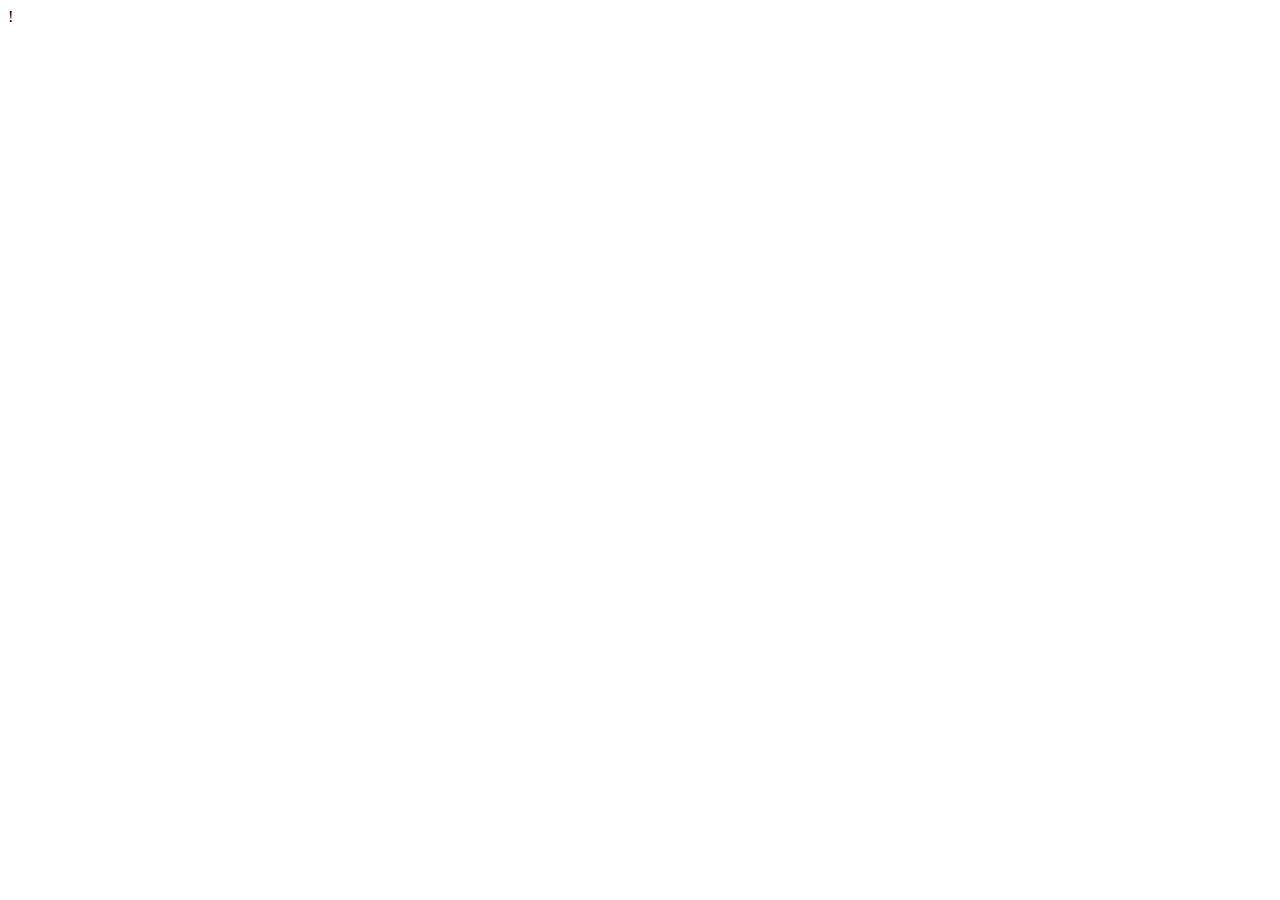
==== about.html @ 01895908 "New About page" ====
!<!DOCTYPE html>
<html>
<head>
    <meta charset="utf-8" />
    <meta http-equiv="X-UA-Compatible" content="IE=edge">
    <title>Page Title</title>
    <meta name="viewport" content="width=device-width, initial-scale=1">
    <link rel="stylesheet" type="text/css" media="screen" href="main.css" />
</head>
<body>
    
</body>
</html>
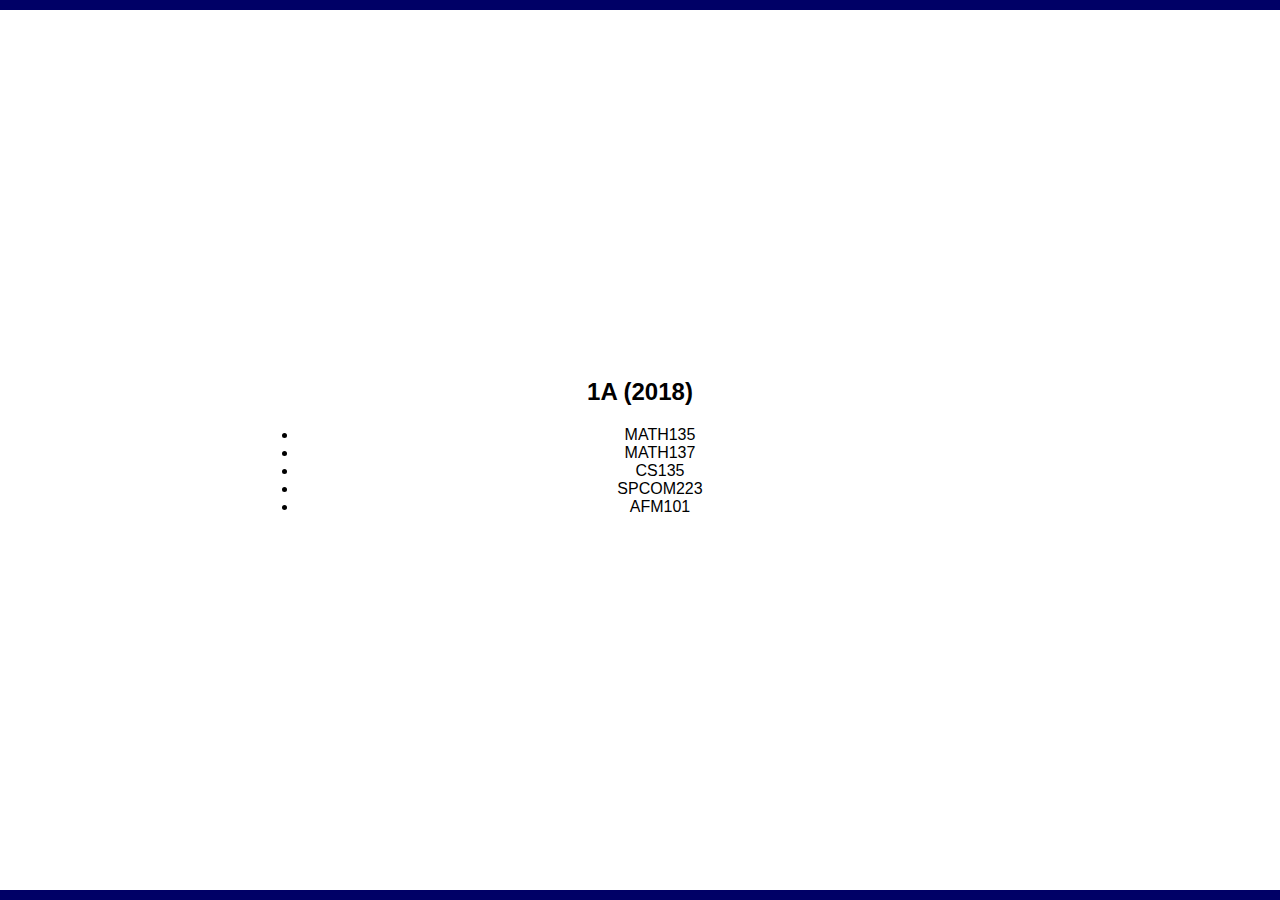
==== commit 12767513: "Some css changes" ====
--- a/about.html
+++ b/about.html
@@ -1,13 +1,43 @@
-!<!DOCTYPE html>
+<!DOCTYPE html>
+
 <html>
+
 <head>
     <meta charset="utf-8" />
     <meta http-equiv="X-UA-Compatible" content="IE=edge">
     <title>Page Title</title>
     <meta name="viewport" content="width=device-width, initial-scale=1">
-    <link rel="stylesheet" type="text/css" media="screen" href="main.css" />
+    <link rel="stylesheet" type="text/css" media="screen" href="style.css"/>
+    <link rel="stylesheet" type="text/css" href="about.css"/>
 </head>
+
 <body>
+
     
+    <div class="header"></div>
+
+    <div class="container">
+        <div id="main">
+
+            <div id="text">
+
+                <h2>1A (2018)</h2>
+
+                <ul>
+                    <li>MATH135</li>
+                    <li>MATH137</li>
+                    <li>CS135</li>
+                    <li>SPCOM223</li>
+                    <li>AFM101</li>
+                </ul>
+
+            </div>
+
+        </div>
+    </div>
+
+    <div class="footer"></div>
+
 </body>
+
 </html>--- a/style.css
+++ b/style.css
@@ -0,0 +1,47 @@
+html, body {
+  height: 100%;
+}
+
+body {
+  margin: 0;
+  padding: 0;
+  font-family: 'Open Sans', 'Helvetica', 'Arial', sans-serif;
+  display: flex;
+  flex-direction: column;
+}
+
+.header {
+  width: 100%;
+  background-color: #000066;
+  top: 0;
+  padding-bottom: 10px;
+}
+
+.footer {
+  width: 100%;
+  background-color: #000066;
+  bottom: 0;
+  flex-shrink: 0;
+  height: 10px;
+}
+
+.container {
+  flex: 1 0 auto;
+  display: flex;
+  align-items: center;
+}
+
+#main {
+  margin: auto;
+  width: 90%;
+  display: grid;
+  grid-template-columns: repeat(12, 1fr);
+  grid-auto-rows: minmax(10px, auto);
+  grid-gap: 10px;
+  overflow: hidden;
+  position: relative;
+  padding-bottom: 10px;
+  align-items: center;
+  justify-content: center;
+  text-align: center;
+}--- a/about.css
+++ b/about.css
@@ -0,0 +1,4 @@
+#text {
+    /*   background-color: yellow;  */
+    grid-column: 3/-3;
+}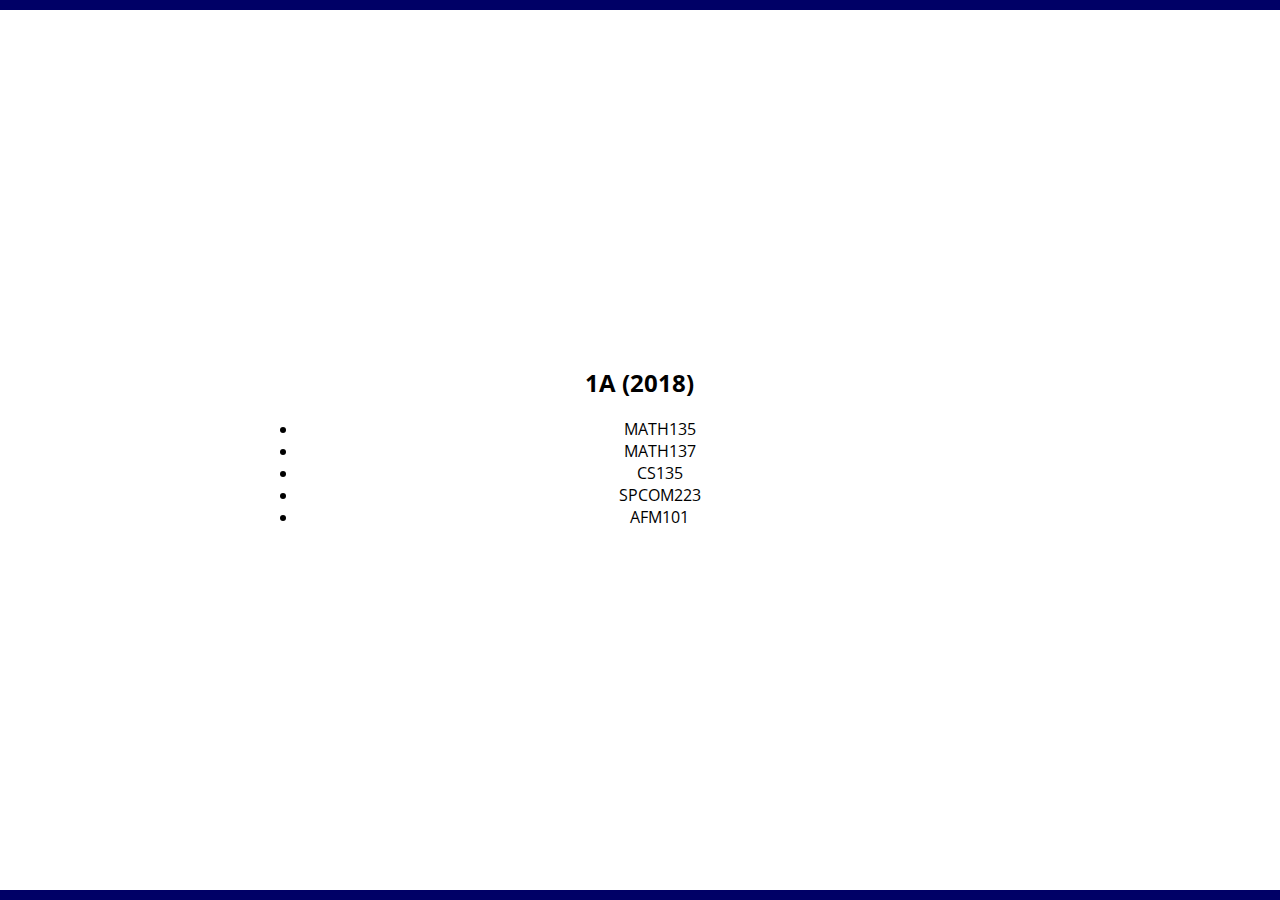
==== commit 17786b67: "CSS fixes" ====
--- a/about.html
+++ b/about.html
@@ -3,20 +3,34 @@
 <html>
 
 <head>
+    <!-- General Meta -->
     <meta charset="utf-8" />
     <meta http-equiv="X-UA-Compatible" content="IE=edge">
-    <title>Page Title</title>
     <meta name="viewport" content="width=device-width, initial-scale=1">
-    <link rel="stylesheet" type="text/css" media="screen" href="style.css"/>
-    <link rel="stylesheet" type="text/css" href="about.css"/>
+
+    <!-- Title -->
+    <title>About</title>
+
+    <!-- CSS Styleshets -->
+    <link rel="stylesheet" type="text/css" media="screen" href="stylesheets/style.css"/>
+    <link rel="stylesheet" type="text/css" href="stylesheets/about.css"/>
+
+    <!-- Open Sans font  -->
+    <link href="https://fonts.googleapis.com/css?family=Open+Sans" rel="stylesheet">
+
+    <!-- Favicon  -->
+    <link rel="icon" href="images/favicon.ico">
 </head>
 
 <body>
 
-    
+    <!-- Empty header div for upper line -->
     <div class="header"></div>
 
+    <!-- Container div containing content -->
     <div class="container">
+
+        <!-- Main container -->
         <div id="main">
 
             <div id="text">
@@ -36,6 +50,7 @@
         </div>
     </div>
 
+    <!-- Empty footer div for lower line -->
     <div class="footer"></div>
 
 </body>
--- a/stylesheets/style.css
+++ b/stylesheets/style.css
@@ -0,0 +1,47 @@
+html, body {
+  height: 100%;
+}
+
+body {
+  margin: 0;
+  padding: 0;
+  font-family: 'Open Sans', 'Helvetica', 'Arial', sans-serif;
+  display: flex;
+  flex-direction: column;
+}
+
+.header {
+  width: 100%;
+  background-color: #000066;
+  top: 0;
+  padding-bottom: 10px;
+}
+
+.footer {
+  width: 100%;
+  background-color: #000066;
+  bottom: 0;
+  flex-shrink: 0;
+  height: 10px;
+}
+
+.container {
+  flex: 1 0 auto;
+  display: flex;
+  align-items: center;
+}
+
+#main {
+  margin: auto;
+  width: 90%;
+  display: grid;
+  grid-template-columns: repeat(12, 1fr);
+  grid-auto-rows: minmax(10px, auto);
+  grid-gap: 10px;
+  overflow: hidden;
+  position: relative;
+  padding-bottom: 10px;
+  align-items: center;
+  justify-content: center;
+  text-align: center;
+}--- a/stylesheets/about.css
+++ b/stylesheets/about.css
@@ -0,0 +1,4 @@
+#text {
+    /*   background-color: yellow;  */
+    grid-column: 3/-3;
+}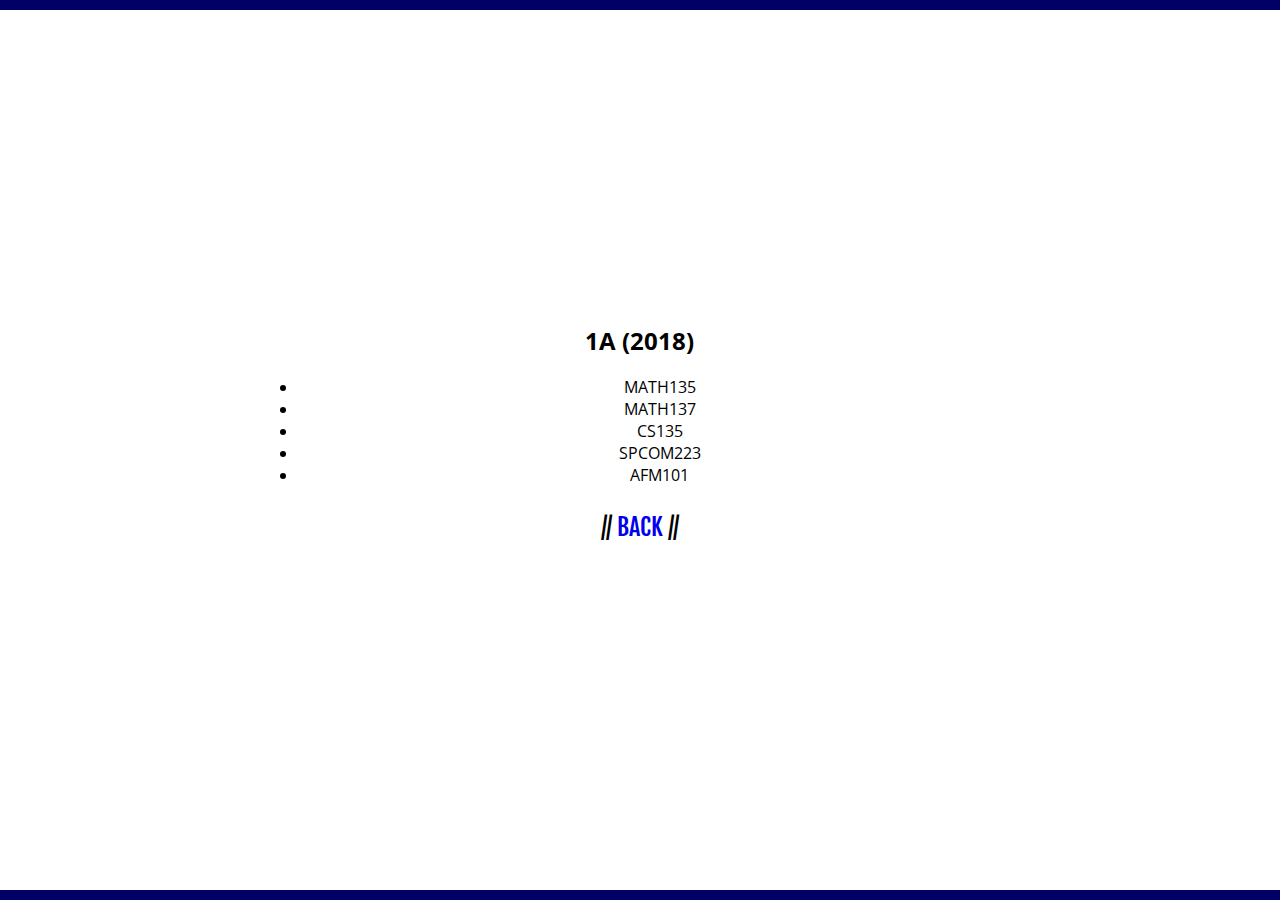
==== commit 4d9ef724: "Link between pages, some CSS for about" ====
--- a/about.html
+++ b/about.html
@@ -17,6 +17,7 @@
 
     <!-- Open Sans font  -->
     <link href="https://fonts.googleapis.com/css?family=Open+Sans" rel="stylesheet">
+    <link href="https://fonts.googleapis.com/css?family=Fjalla+One" rel="stylesheet"> 
 
     <!-- Favicon  -->
     <link rel="icon" href="images/favicon.ico">
@@ -47,6 +48,13 @@
 
             </div>
 
+            <div class="navcontainer">
+                <p> //
+                    <a href="index.html">Back</a>
+                    //
+                </p>
+            </div>
+
         </div>
     </div>
 
--- a/stylesheets/style.css
+++ b/stylesheets/style.css
@@ -44,4 +44,26 @@
   align-items: center;
   justify-content: center;
   text-align: center;
+}
+
+.navcontainer>p {
+  padding-bottom: 20px;
+  text-transform: uppercase;
+  font-size: 24px;
+  font-family: 'Fjalla One', sans-serif;
+  margin-top: 0;
+}
+
+.navcontainer>p>a {
+  text-decoration: none;
+  margin-top: 0;
+  padding-top: 0;
+}
+
+.navcontainer>p>a:visited {
+  color: #161616;
+}
+
+.navcontainer>p>a:active {
+  color: #515151;
 }--- a/stylesheets/about.css
+++ b/stylesheets/about.css
@@ -1,4 +1,8 @@
 #text {
     /*   background-color: yellow;  */
     grid-column: 3/-3;
+}
+
+.navcontainer {
+    grid-column: 3/-3;
 }